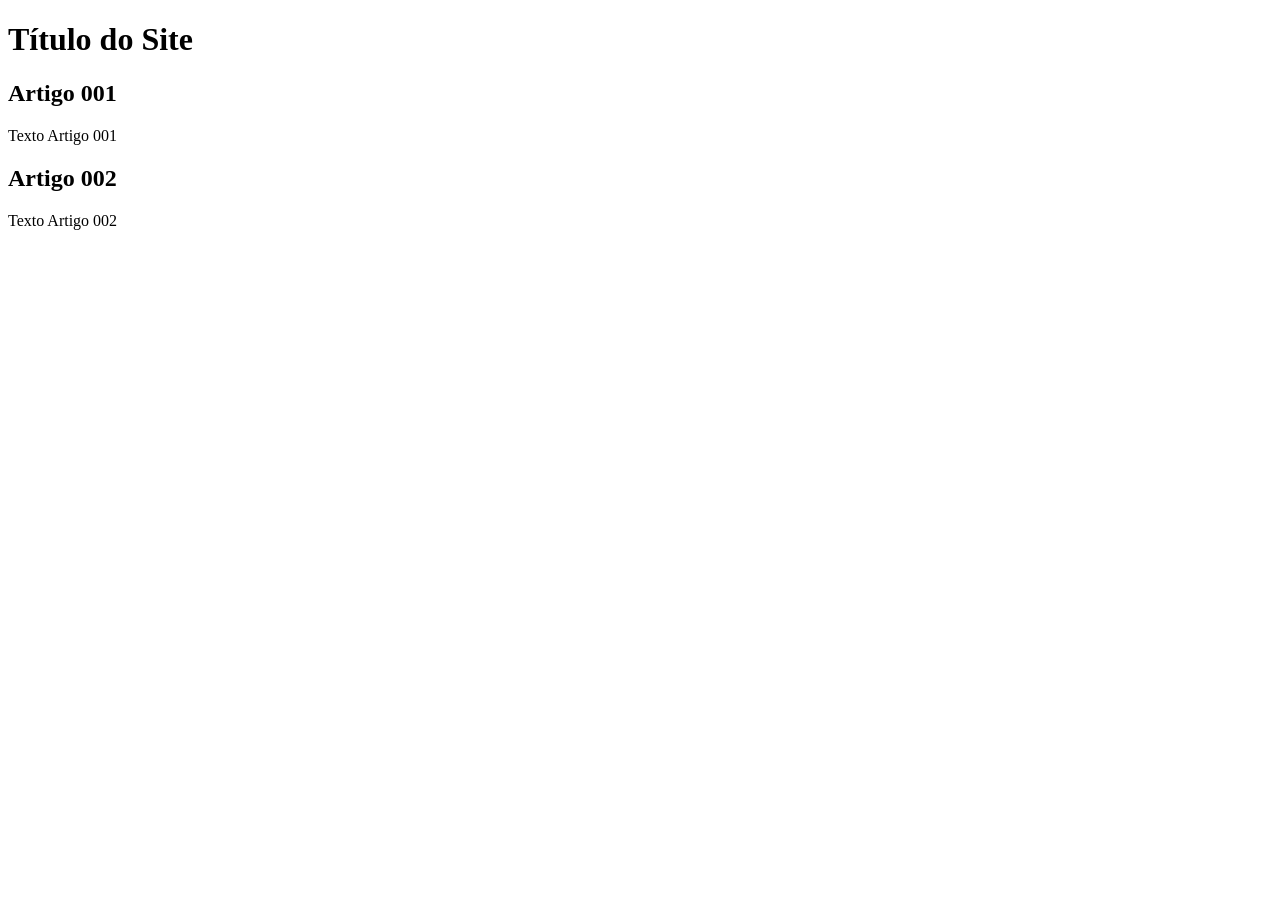
==== index.html @ 39d88362 "add index" ====
<!DOCTYPE html>
<html lang="pt-br">
<head>
    <meta charset="UTF-8">
    <meta name="viewport" content="width=device-width, initial-scale=1.0">
    <title>Título do Site</title>
</head>
<body>
    <main>
        <header>
            <h1>Título do Site</h1>
        </header>
        <article>
            <h2>Artigo 001</h2>
            <p>Texto Artigo 001</p>
        </article>
        <article>
            <h2>Artigo 002</h2>
            <p>Texto Artigo 002</p>
        </article>
    </main>
</body>
</html>
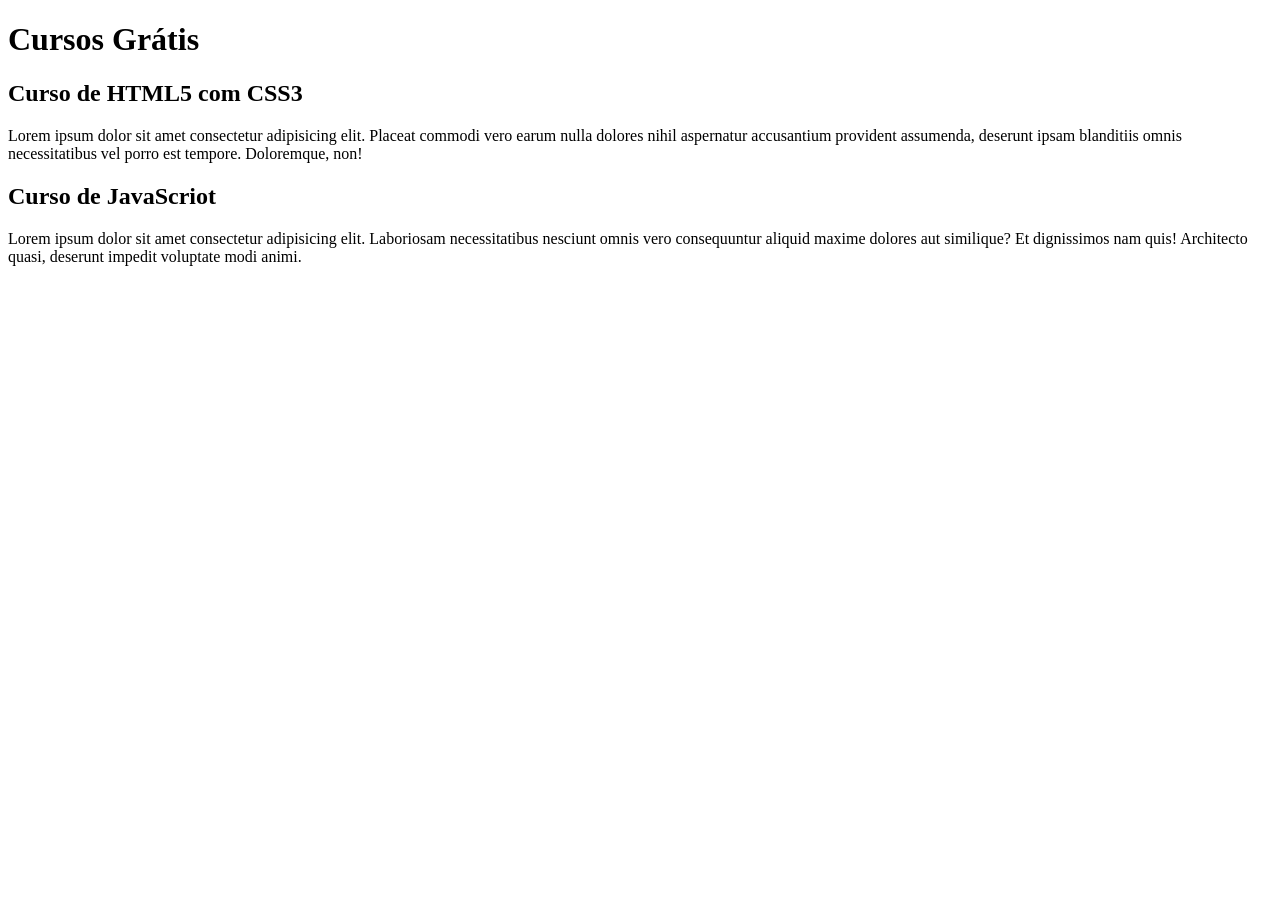
==== commit 85c009e8: "comecei a escrever o conteúdo" ====
--- a/index.html
+++ b/index.html
@@ -8,15 +8,15 @@
 <body>
     <main>
         <header>
-            <h1>Título do Site</h1>
+            <h1>Cursos Grátis</h1>
         </header>
         <article>
-            <h2>Artigo 001</h2>
-            <p>Texto Artigo 001</p>
+            <h2>Curso de HTML5 com CSS3</h2>
+            <p>Lorem ipsum dolor sit amet consectetur adipisicing elit. Placeat commodi vero earum nulla dolores nihil aspernatur accusantium provident assumenda, deserunt ipsam blanditiis omnis necessitatibus vel porro est tempore. Doloremque, non!</p>
         </article>
         <article>
-            <h2>Artigo 002</h2>
-            <p>Texto Artigo 002</p>
+            <h2>Curso de JavaScriot</h2>
+            <p>Lorem ipsum dolor sit amet consectetur adipisicing elit. Laboriosam necessitatibus nesciunt omnis vero consequuntur aliquid maxime dolores aut similique? Et dignissimos nam quis! Architecto quasi, deserunt impedit voluptate modi animi.</p>
         </article>
     </main>
 </body>
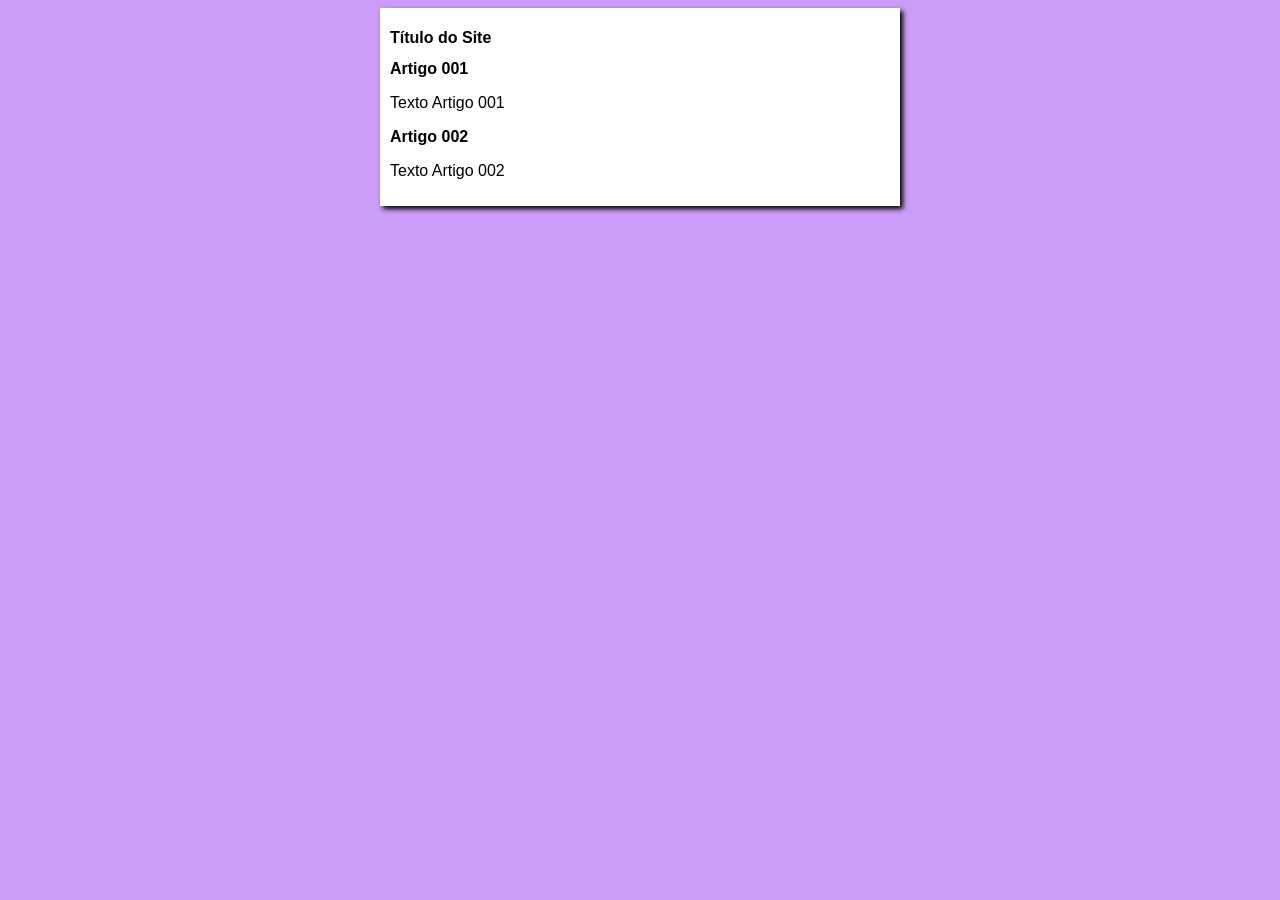
==== commit 203083ca: "iniciei o design" ====
--- a/index.html
+++ b/index.html
@@ -4,19 +4,20 @@
     <meta charset="UTF-8">
     <meta name="viewport" content="width=device-width, initial-scale=1.0">
     <title>Título do Site</title>
+    <link rel="stylesheet" href="estilos\style.css">
 </head>
 <body>
     <main>
         <header>
-            <h1>Cursos Grátis</h1>
+            <h1>Título do Site</h1>
         </header>
         <article>
-            <h2>Curso de HTML5 com CSS3</h2>
-            <p>Lorem ipsum dolor sit amet consectetur adipisicing elit. Placeat commodi vero earum nulla dolores nihil aspernatur accusantium provident assumenda, deserunt ipsam blanditiis omnis necessitatibus vel porro est tempore. Doloremque, non!</p>
+            <h2>Artigo 001</h2>
+            <p>Texto Artigo 001</p>
         </article>
         <article>
-            <h2>Curso de JavaScriot</h2>
-            <p>Lorem ipsum dolor sit amet consectetur adipisicing elit. Laboriosam necessitatibus nesciunt omnis vero consequuntur aliquid maxime dolores aut similique? Et dignissimos nam quis! Architecto quasi, deserunt impedit voluptate modi animi.</p>
+            <h2>Artigo 002</h2>
+            <p>Texto Artigo 002</p>
         </article>
     </main>
 </body>
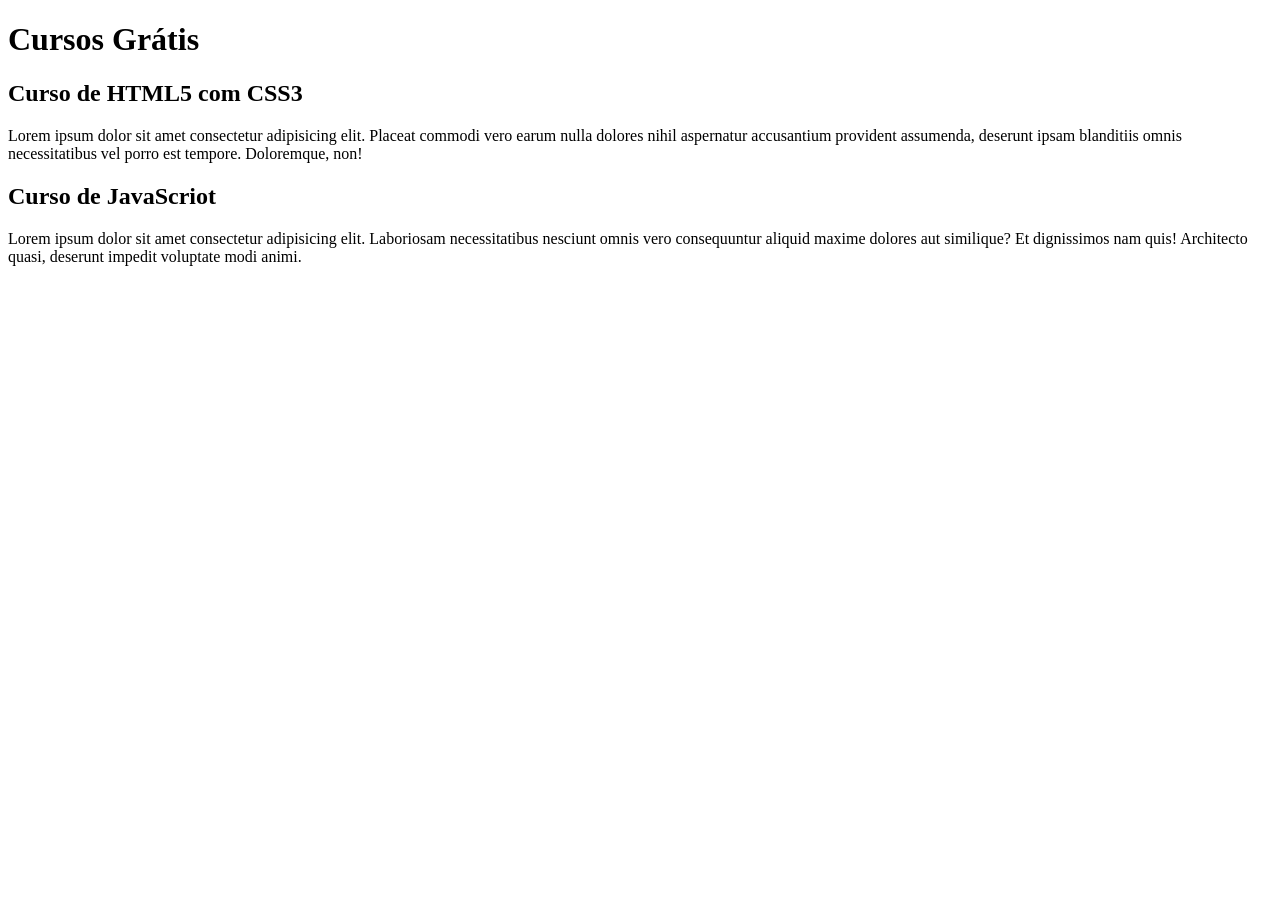
==== commit b76c0027: "conteúdo atualizado" ====
--- a/index.html
+++ b/index.html
@@ -3,21 +3,20 @@
 <head>
     <meta charset="UTF-8">
     <meta name="viewport" content="width=device-width, initial-scale=1.0">
-    <title>Título do Site</title>
-    <link rel="stylesheet" href="estilos\style.css">
+    <title>Site CursoeVideo</title>
 </head>
 <body>
     <main>
         <header>
-            <h1>Título do Site</h1>
+            <h1>Cursos Grátis</h1>
         </header>
         <article>
-            <h2>Artigo 001</h2>
-            <p>Texto Artigo 001</p>
+            <h2>Curso de HTML5 com CSS3</h2>
+            <p>Lorem ipsum dolor sit amet consectetur adipisicing elit. Placeat commodi vero earum nulla dolores nihil aspernatur accusantium provident assumenda, deserunt ipsam blanditiis omnis necessitatibus vel porro est tempore. Doloremque, non!</p>
         </article>
         <article>
-            <h2>Artigo 002</h2>
-            <p>Texto Artigo 002</p>
+            <h2>Curso de JavaScriot</h2>
+            <p>Lorem ipsum dolor sit amet consectetur adipisicing elit. Laboriosam necessitatibus nesciunt omnis vero consequuntur aliquid maxime dolores aut similique? Et dignissimos nam quis! Architecto quasi, deserunt impedit voluptate modi animi.</p>
         </article>
     </main>
 </body>
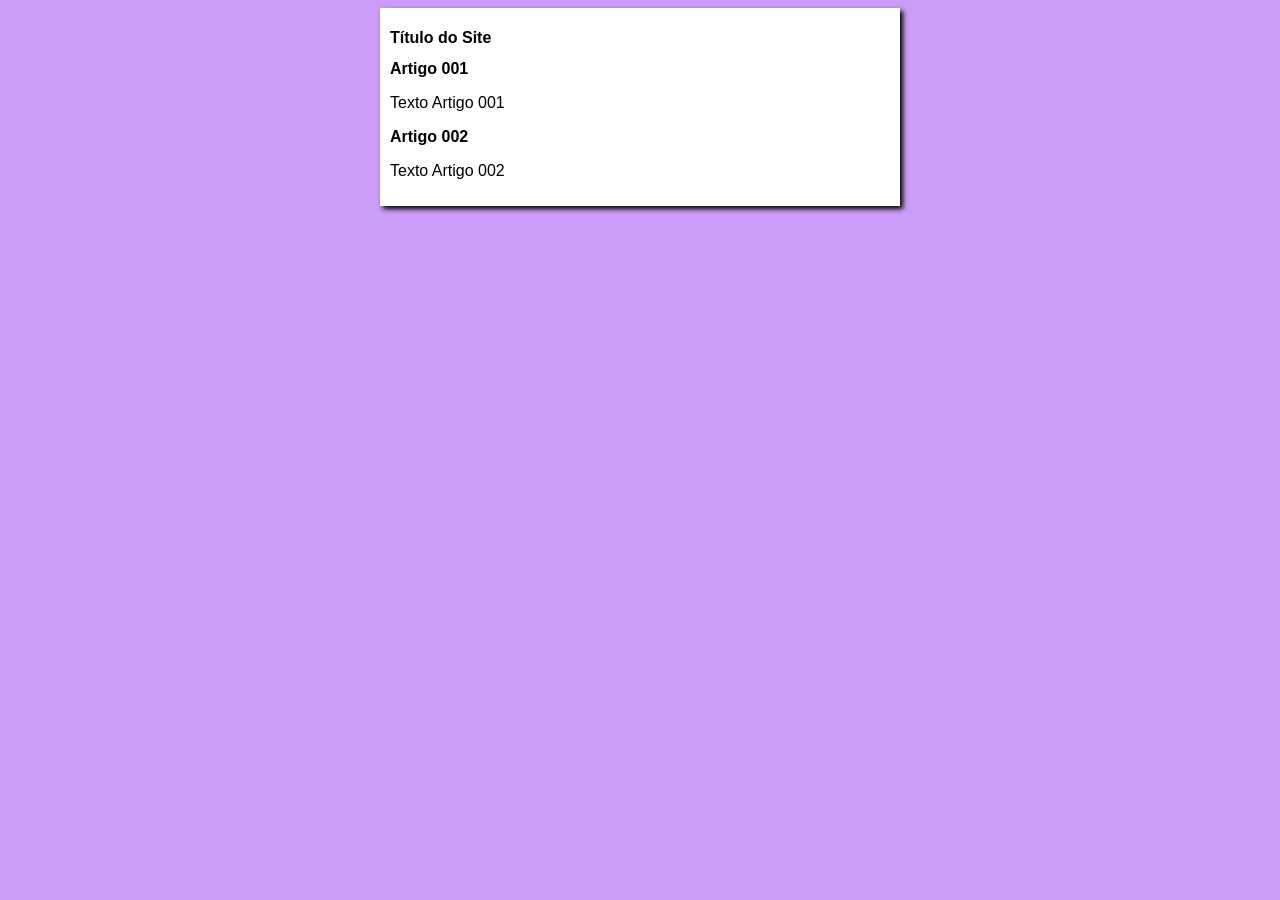
==== commit 974b6c41: "atualizando" ====
--- a/index.html
+++ b/index.html
@@ -3,20 +3,21 @@
 <head>
     <meta charset="UTF-8">
     <meta name="viewport" content="width=device-width, initial-scale=1.0">
-    <title>Site CursoeVideo</title>
+    <title>Curso em Vídeo</title>
+    <link rel="stylesheet" href="estilos\style.css">
 </head>
 <body>
     <main>
         <header>
-            <h1>Cursos Grátis</h1>
+            <h1>Título do Site</h1>
         </header>
         <article>
-            <h2>Curso de HTML5 com CSS3</h2>
-            <p>Lorem ipsum dolor sit amet consectetur adipisicing elit. Placeat commodi vero earum nulla dolores nihil aspernatur accusantium provident assumenda, deserunt ipsam blanditiis omnis necessitatibus vel porro est tempore. Doloremque, non!</p>
+            <h2>Artigo 001</h2>
+            <p>Texto Artigo 001</p>
         </article>
         <article>
-            <h2>Curso de JavaScriot</h2>
-            <p>Lorem ipsum dolor sit amet consectetur adipisicing elit. Laboriosam necessitatibus nesciunt omnis vero consequuntur aliquid maxime dolores aut similique? Et dignissimos nam quis! Architecto quasi, deserunt impedit voluptate modi animi.</p>
+            <h2>Artigo 002</h2>
+            <p>Texto Artigo 002</p>
         </article>
     </main>
 </body>
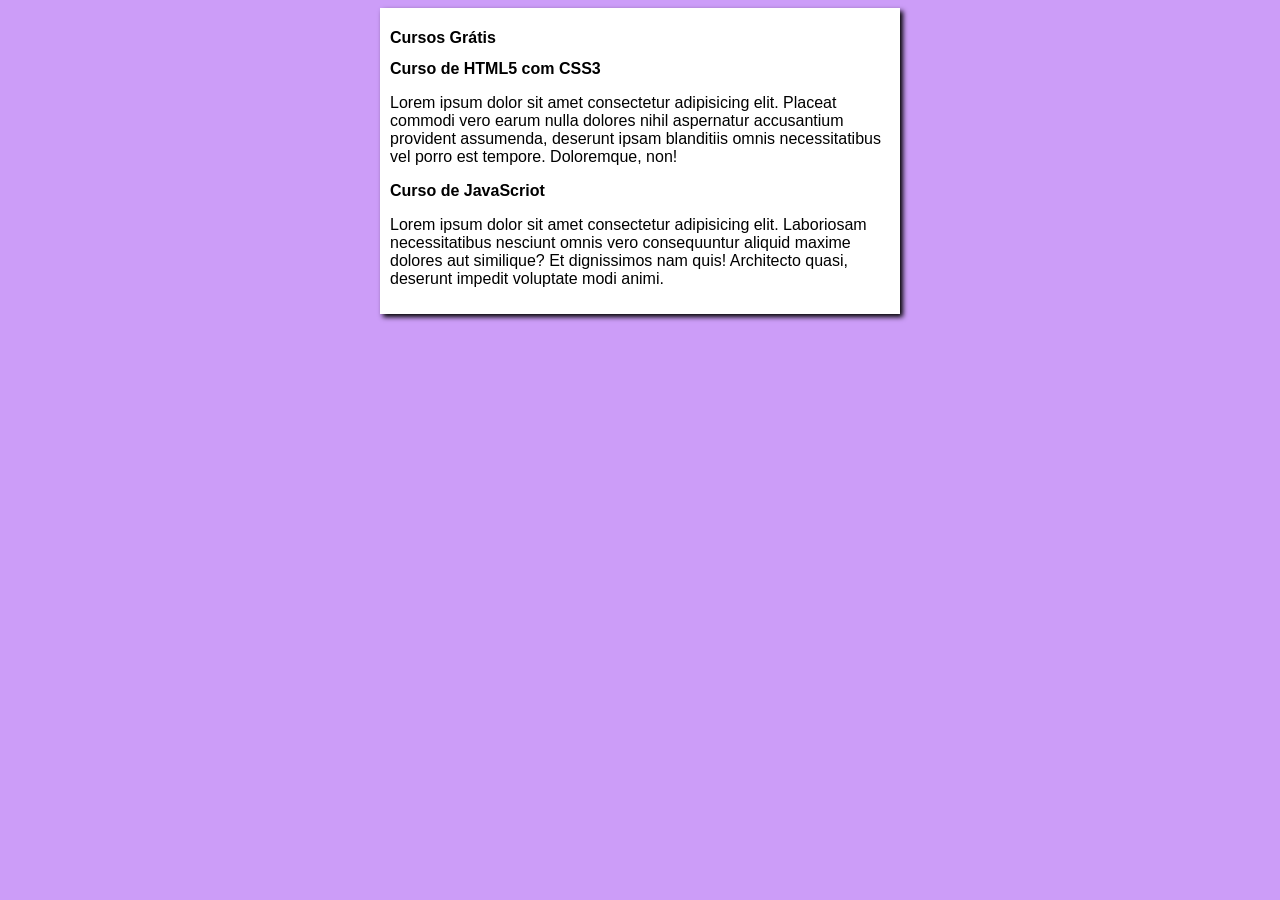
==== commit 00b1feee: "Merge branch 'Design'" ====
--- a/index.html
+++ b/index.html
@@ -9,15 +9,15 @@
 <body>
     <main>
         <header>
-            <h1>Título do Site</h1>
+            <h1>Cursos Grátis</h1>
         </header>
         <article>
-            <h2>Artigo 001</h2>
-            <p>Texto Artigo 001</p>
+            <h2>Curso de HTML5 com CSS3</h2>
+            <p>Lorem ipsum dolor sit amet consectetur adipisicing elit. Placeat commodi vero earum nulla dolores nihil aspernatur accusantium provident assumenda, deserunt ipsam blanditiis omnis necessitatibus vel porro est tempore. Doloremque, non!</p>
         </article>
         <article>
-            <h2>Artigo 002</h2>
-            <p>Texto Artigo 002</p>
+            <h2>Curso de JavaScriot</h2>
+            <p>Lorem ipsum dolor sit amet consectetur adipisicing elit. Laboriosam necessitatibus nesciunt omnis vero consequuntur aliquid maxime dolores aut similique? Et dignissimos nam quis! Architecto quasi, deserunt impedit voluptate modi animi.</p>
         </article>
     </main>
 </body>
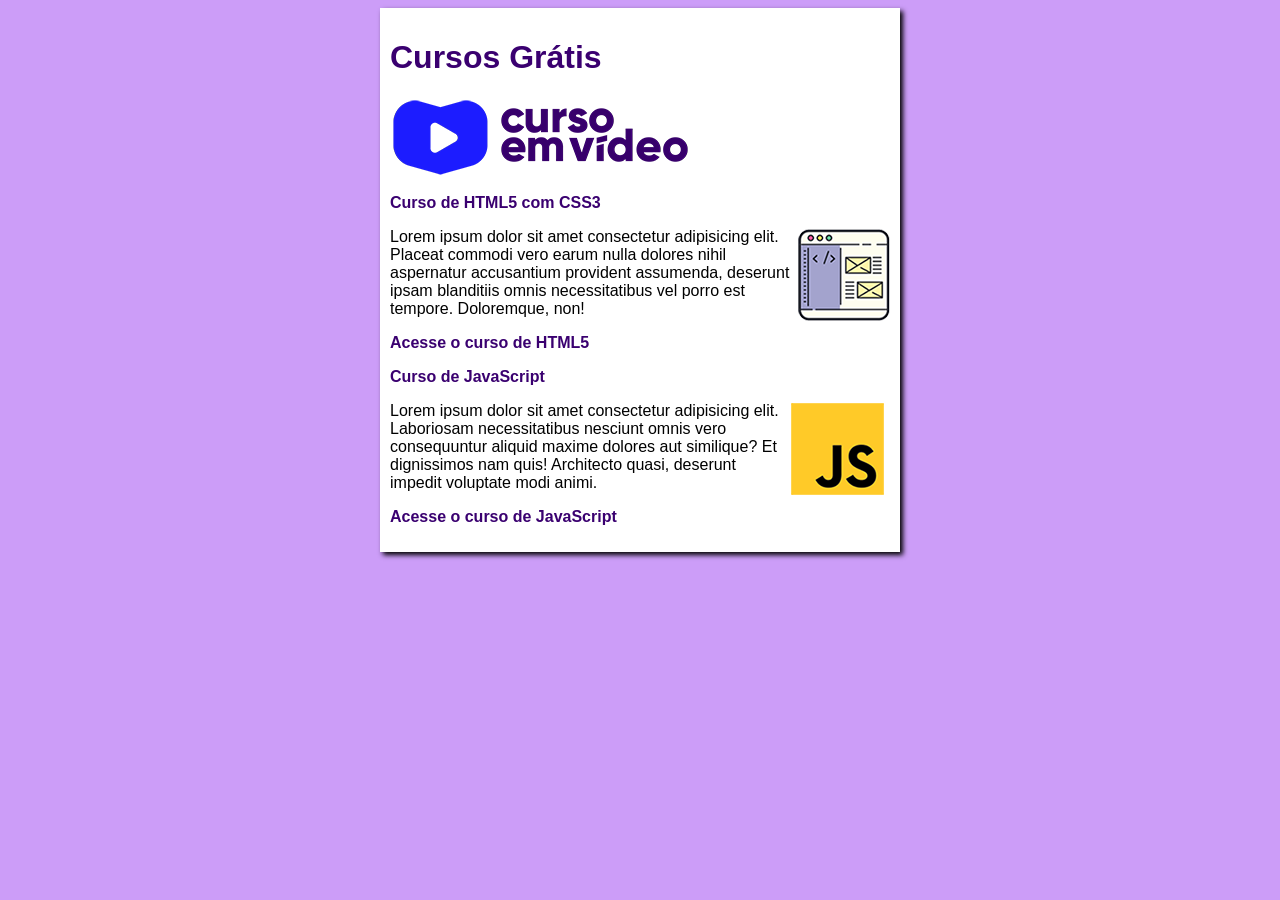
==== commit 6878189a: "Melhorias no site" ====
--- a/index.html
+++ b/index.html
@@ -10,14 +10,19 @@
     <main>
         <header>
             <h1>Cursos Grátis</h1>
+            <img src="imagens/curso-em-video-cor.png" alt=Curso em Vídeo"">
         </header>
         <article>
             <h2>Curso de HTML5 com CSS3</h2>
+            <img class="lado" src="imagens/curso-html-css.png" alt="Curso HTML">
             <p>Lorem ipsum dolor sit amet consectetur adipisicing elit. Placeat commodi vero earum nulla dolores nihil aspernatur accusantium provident assumenda, deserunt ipsam blanditiis omnis necessitatibus vel porro est tempore. Doloremque, non!</p>
+            <p><a href="curso-html.html">Acesse o curso de HTML5</a></p>
         </article>
         <article>
-            <h2>Curso de JavaScriot</h2>
+            <h2>Curso de JavaScript</h2>
+            <img class="lado" src="imagens/curso-javascript.png" alt="Curso JS">
             <p>Lorem ipsum dolor sit amet consectetur adipisicing elit. Laboriosam necessitatibus nesciunt omnis vero consequuntur aliquid maxime dolores aut similique? Et dignissimos nam quis! Architecto quasi, deserunt impedit voluptate modi animi.</p>
+            <p><a href="curso-js.html">Acesse o curso de JavaScript</a></p>
         </article>
     </main>
 </body>
